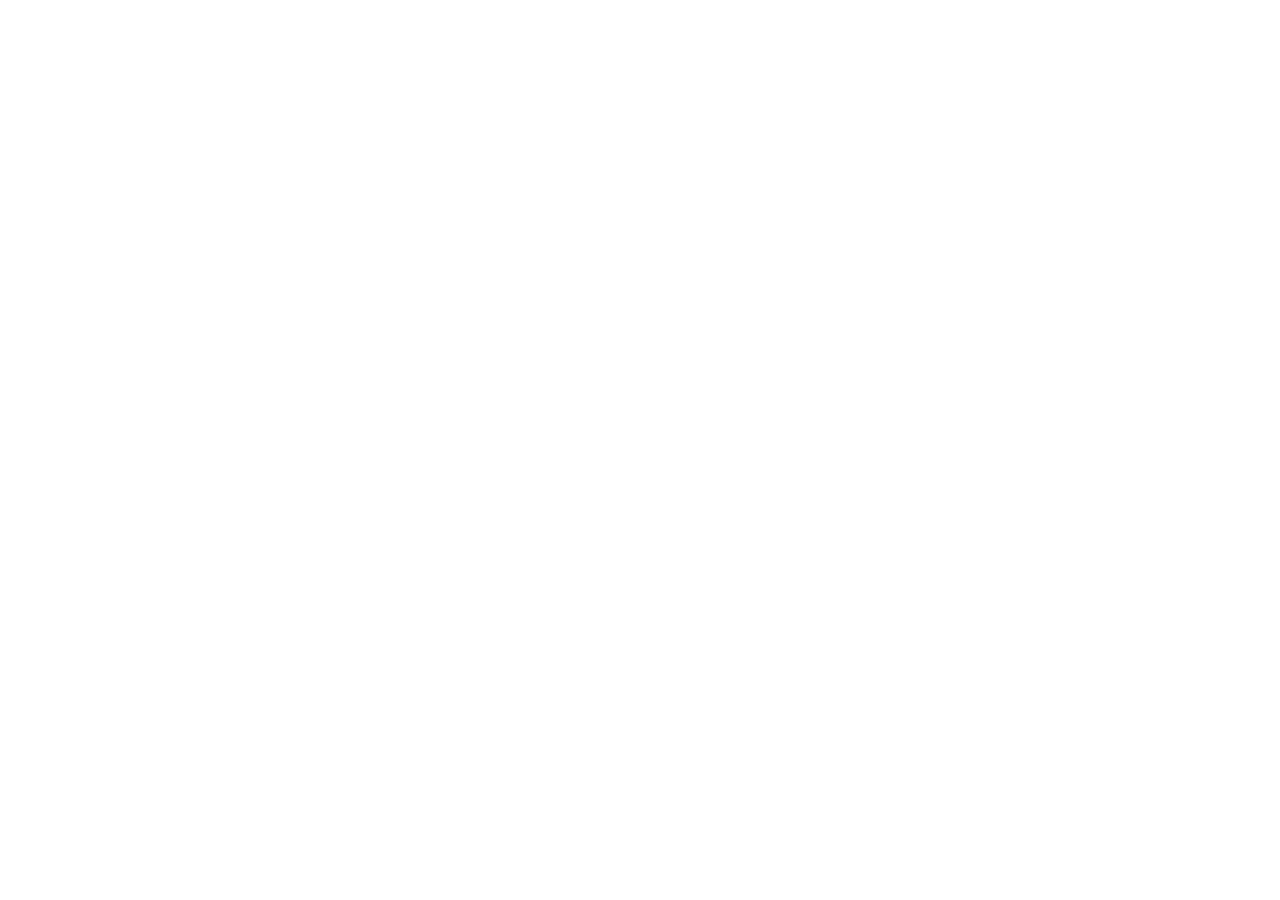
==== bulletinboard/index.html @ 51251556 "feat : initial version upload" ====
<!DOCTYPE html>
<html lang="ko">
<head>
  <meta charset="UTF-8">
  <meta http-equiv="X-UA-Compatible" content="IE=edge">
  <meta name="viewport" content="width=device-width, initial-scale=1.0">
  <title>Bulletin board</title>
  <link rel="stylesheet" href="style.css" />
</head>
<body>
  

  <script src="script.js"></script>
</body>
</html>
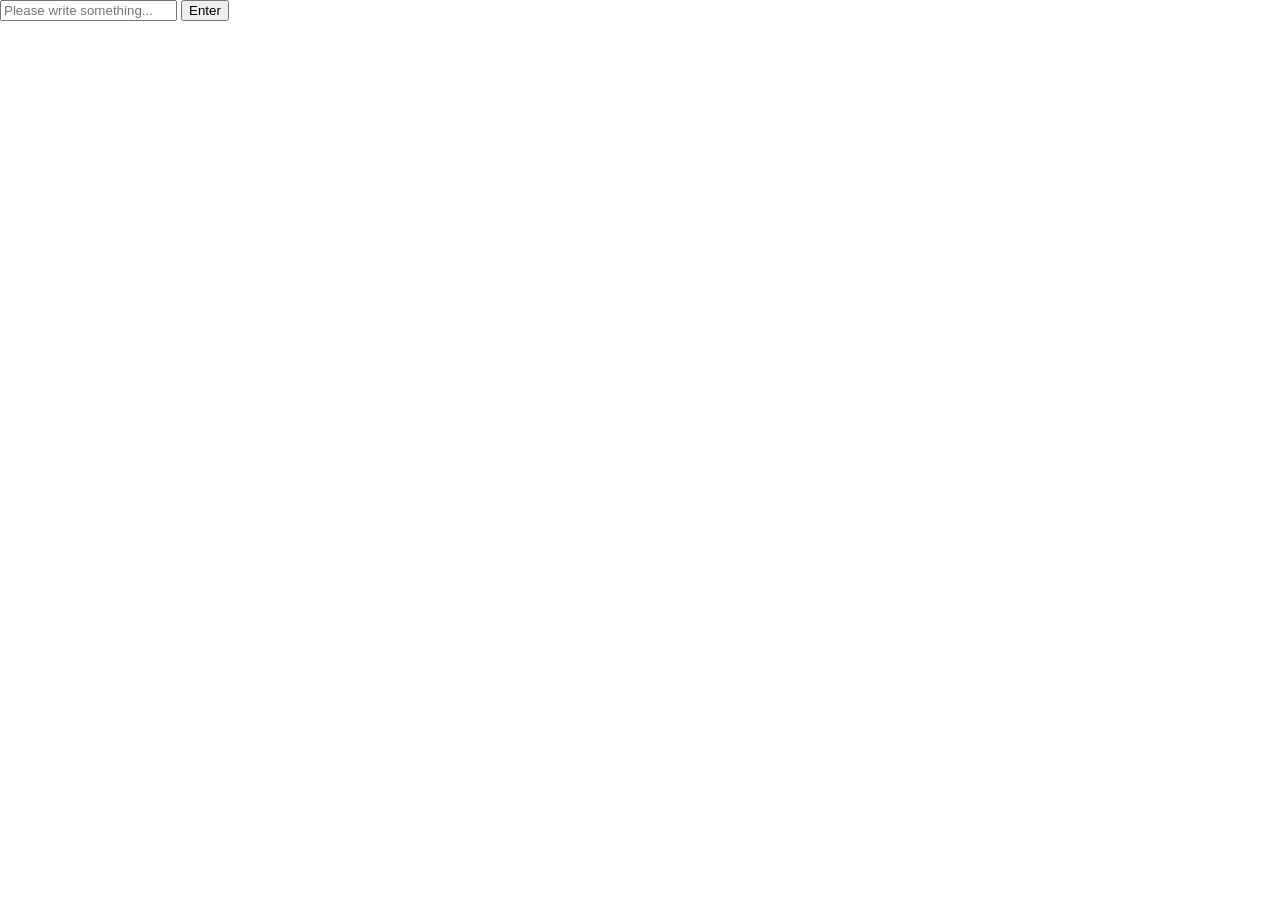
==== commit 9b9b7876: "feat : drag & drop 기능 구현중" ====
--- a/bulletinboard/index.html
+++ b/bulletinboard/index.html
@@ -8,7 +8,13 @@
   <link rel="stylesheet" href="style.css" />
 </head>
 <body>
-  
+
+  <form>
+    <input type="text" placeholder="Please write something..." />
+    <button type="submit">
+      Enter
+    </button>
+  </form>
 
   <script src="script.js"></script>
 </body>
--- a/bulletinboard/style.css
+++ b/bulletinboard/style.css
@@ -0,0 +1,46 @@
+/* CSS reset */
+* {
+  box-sizing: border-box;
+}
+html, body {
+  margin: 0;
+  padding: 0;
+  width: 100%;
+  height: 100%;
+}
+p, h1, h2, h3, h4, h5, h6 {
+  margin: 0;
+  padding: 0;
+}
+
+form {
+  width: 100%;
+  height: auto;
+  position: relative;
+}
+div {
+  padding: 8px;
+  min-width: 100px;
+  max-width: 200px;
+  min-height: 100px;
+  height: fit-content;
+  overflow-y: auto;
+
+  position: absolute;
+  top: 100px;
+  left: 200px;
+  transform: translate(-50%, -50%);
+
+  background-color: rgba(0,0,0,0.2);
+  border-radius: 8px;
+}
+.close {
+  position: absolute;
+  top: 0;
+  right: 0;
+
+  outline: 0;
+  border: 0;
+
+  text-align: center;
+}
